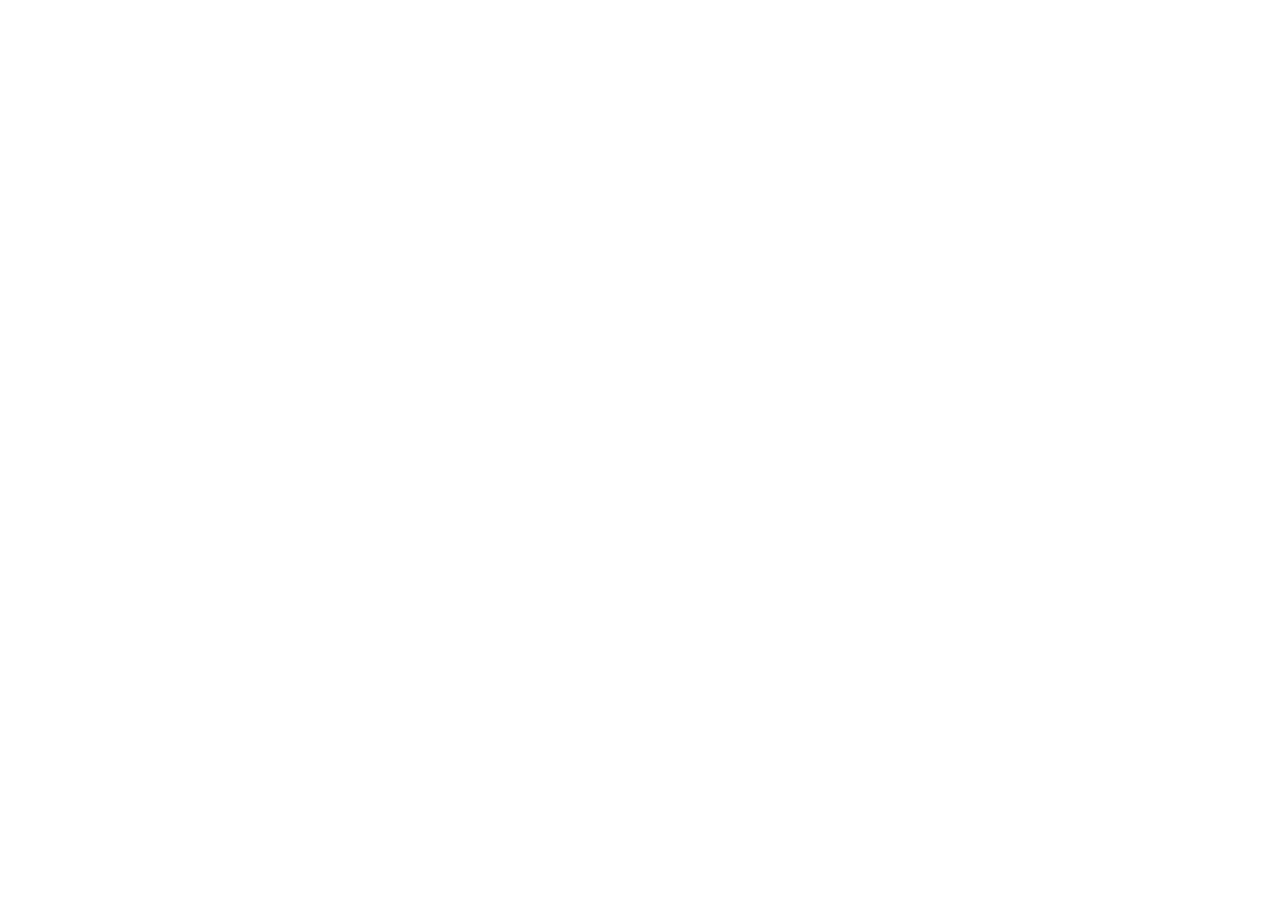
==== index.html @ 385f7513 "initial shotchart outline" ====
<!DOCTYPE html>
<html>

<head>

	<title>d3-shot-chart</title>

	<link rel="stylesheet" type="text/css" href="index.css">

</head>

<body>

	<!-- Center shot chart inside the containe -->
	<div class="container">
		<div class="shotchart"></div>	
	</div>


	<!-- d3.js -->
	<script src="https://d3js.org/d3.v5.min.js"></script>
	<script src="d3-shot-chart.js"></script>

	<!-- <script>
		draw_court(600);
	</script> -->


</body>

</html>
---- index.css ----
body, html {
	height: 100%;
}

.container {
	height: 100%;
	display: flex;
	flex-direction: column;
	align-items: center;
	justify-content: center;
}
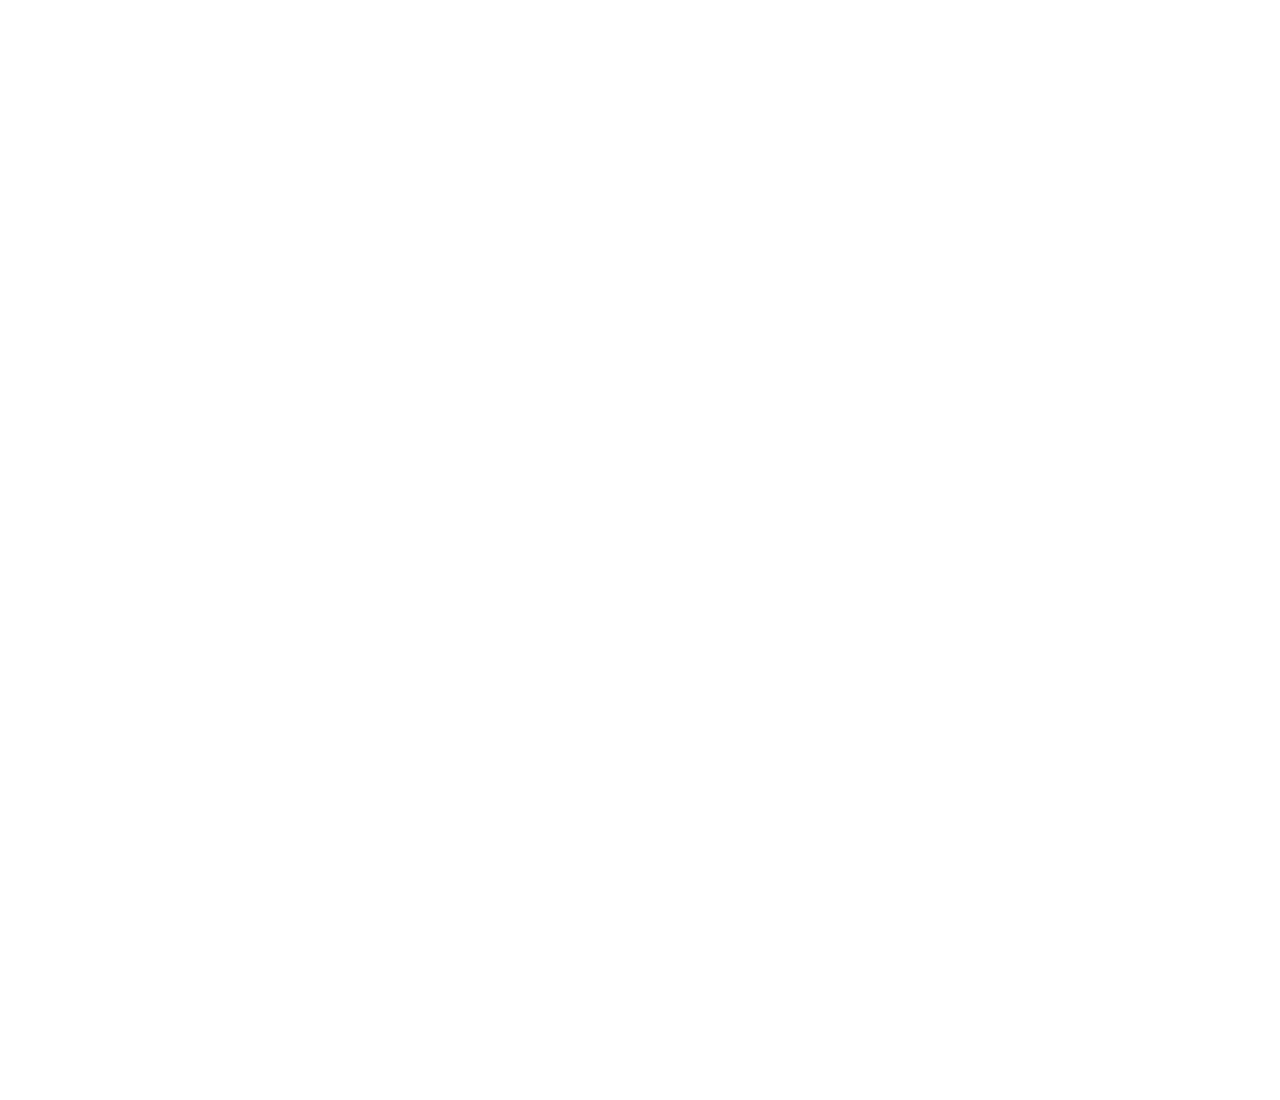
==== commit 82c31cea: "ncaa mens court complete" ====
--- a/index.html
+++ b/index.html
@@ -13,7 +13,8 @@
 
 	<!-- Center shot chart inside the containe -->
 	<div class="container">
-		<div class="shotchart"></div>	
+		<div class="shotchart-border"></div>	
+		<div class="shotchart-no-border"></div>	
 	</div>
 
 
@@ -21,10 +22,24 @@
 	<script src="https://d3js.org/d3.v5.min.js"></script>
 	<script src="d3-shot-chart.js"></script>
 
-	<!-- <script>
-		draw_court(600);
-	</script> -->
+	<script>
+		 // draw the court. currently width set at 600
+		var courtDiv1 = d3.select(".shotchart-border");
+		var courtSVG1 = courtDiv1.append("svg")
+						.attr("width", WIDTH)
+						.attr("height", HEIGHT);
 
+		var courtDiv2 = d3.select(".shotchart-no-border");
+		var courtSVG2 = courtDiv2.append("svg")
+						.attr("width", WIDTH)
+						.attr("height", HEIGHT);
+
+
+		// draw court with and without border
+		draw_mens_ncaa(courtSVG1);
+		draw_mens_ncaa(courtSVG2, false);
+
+	</script>
 
 </body>
 
--- a/index.css
+++ b/index.css
@@ -5,7 +5,8 @@
 .container {
 	height: 100%;
 	display: flex;
-	flex-direction: column;
+	flex-direction: row;
 	align-items: center;
-	justify-content: center;
+	justify-content: space-between;
+	margin: 200px 200px auto;
 }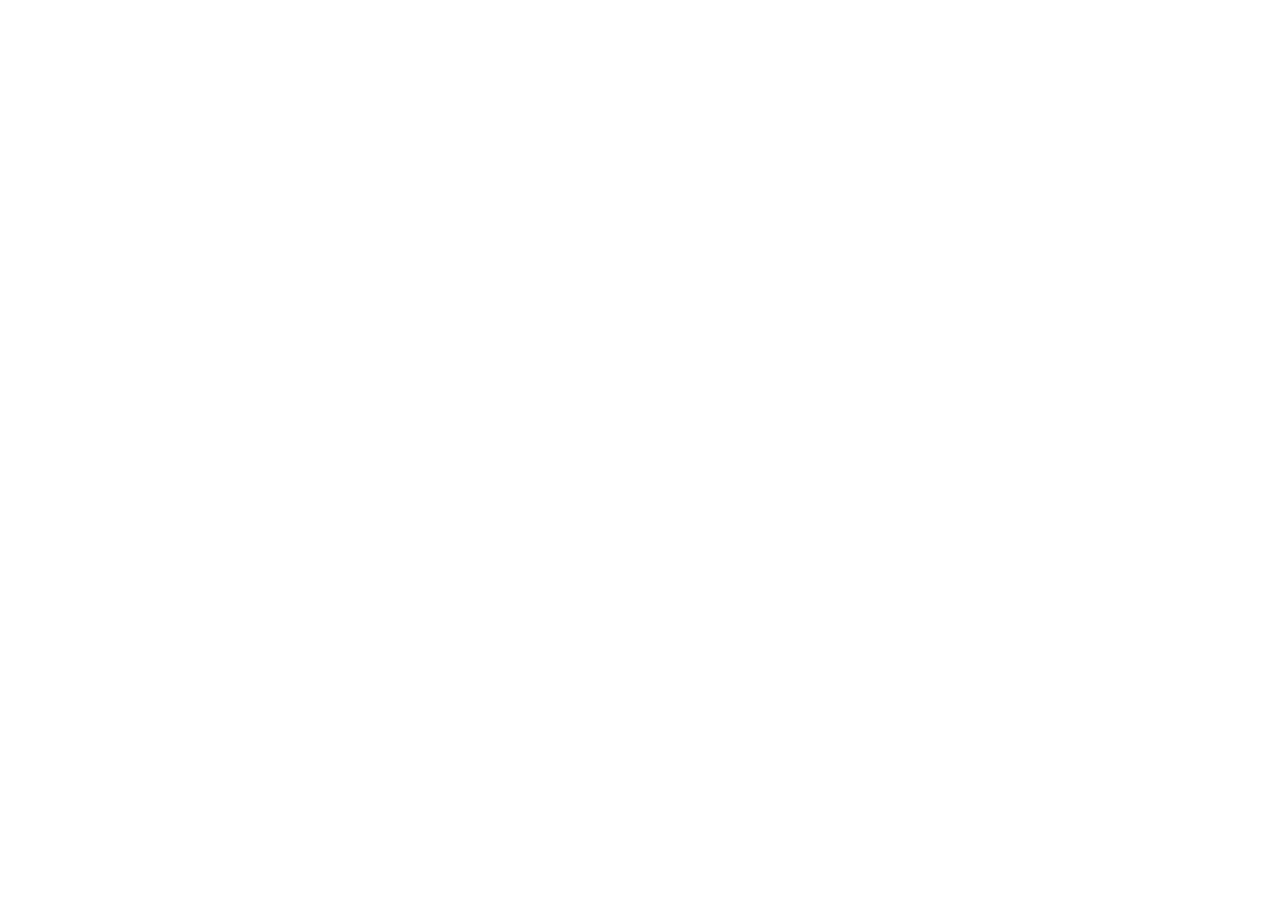
==== commit 330b6a33: "shot recording functionality" ====
--- a/index.html
+++ b/index.html
@@ -6,6 +6,8 @@
 	<title>d3-shot-chart</title>
 
 	<link rel="stylesheet" type="text/css" href="index.css">
+		<link rel="stylesheet" type="text/css" href="shots.css">
+
 
 </head>
 
@@ -13,32 +15,30 @@
 
 	<!-- Center shot chart inside the containe -->
 	<div class="container">
-		<div class="shotchart-border"></div>	
-		<div class="shotchart-no-border"></div>	
+		<div class="shotchart"></div>	
 	</div>
 
 
 	<!-- d3.js -->
 	<script src="https://d3js.org/d3.v5.min.js"></script>
 	<script src="d3-shot-chart.js"></script>
+	<script src="shots.js"></script>
 
 	<script>
+
 		 // draw the court. currently width set at 600
-		var courtDiv1 = d3.select(".shotchart-border");
-		var courtSVG1 = courtDiv1.append("svg")
-						.attr("width", WIDTH)
-						.attr("height", HEIGHT);
-
-		var courtDiv2 = d3.select(".shotchart-no-border");
-		var courtSVG2 = courtDiv2.append("svg")
+		var courtDiv = d3.select(".shotchart");
+		var courtSVG = courtDiv.append("svg")
 						.attr("width", WIDTH)
 						.attr("height", HEIGHT);
 
 
-		// draw court with and without border
-		draw_mens_ncaa(courtSVG1);
-		draw_mens_ncaa(courtSVG2, false);
 
+		// draw court with aborder
+		draw_mens_ncaa(courtSVG);
+
+		// register shots when clicked.
+		register_shots(courtSVG, WIDTH, HEIGHT);
 	</script>
 
 </body>
--- a/index.css
+++ b/index.css
@@ -5,8 +5,7 @@
 .container {
 	height: 100%;
 	display: flex;
-	flex-direction: row;
+	flex-direction: column;
 	align-items: center;
-	justify-content: space-between;
-	margin: 200px 200px auto;
+	justify-content: center;
 }--- a/shots.css
+++ b/shots.css
@@ -0,0 +1,9 @@
+.made-shot {
+	fill: green;
+	stroke: green;
+}
+
+.miss-shot {
+	fill: red;
+	stroke: red;
+}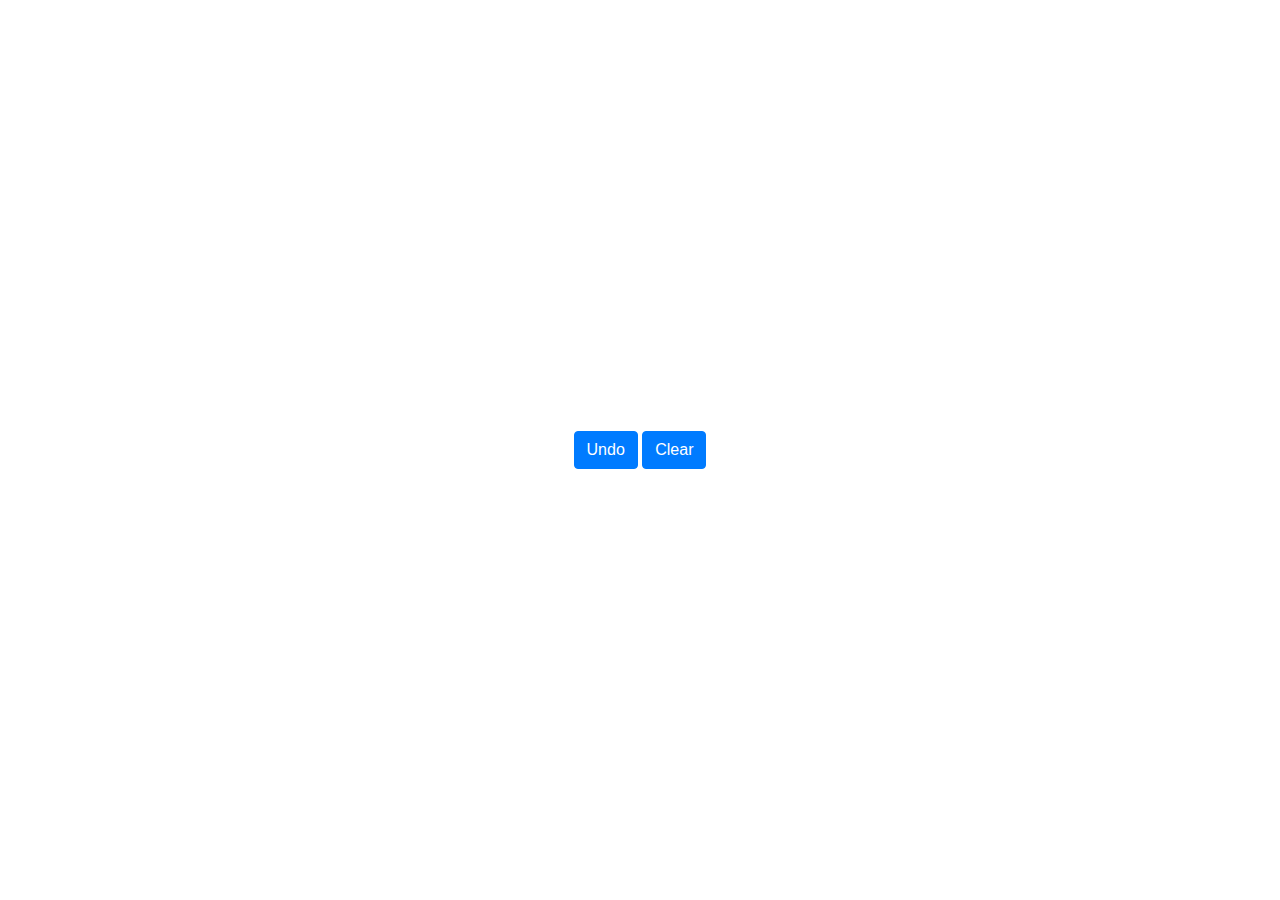
==== commit e499ad0f: "undo and clear shot buttons added" ====
--- a/index.html
+++ b/index.html
@@ -6,7 +6,9 @@
 	<title>d3-shot-chart</title>
 
 	<link rel="stylesheet" type="text/css" href="index.css">
-		<link rel="stylesheet" type="text/css" href="shots.css">
+	<link rel="stylesheet" type="text/css" href="shots.css">
+	<link rel="stylesheet" href="https://stackpath.bootstrapcdn.com/bootstrap/4.4.1/css/bootstrap.min.css" integrity="sha384-Vkoo8x4CGsO3+Hhxv8T/Q5PaXtkKtu6ug5TOeNV6gBiFeWPGFN9MuhOf23Q9Ifjh" crossorigin="anonymous">
+
 
 
 </head>
@@ -15,7 +17,11 @@
 
 	<!-- Center shot chart inside the containe -->
 	<div class="container">
-		<div class="shotchart"></div>	
+		<div class="shotchart-controls">
+			<button type="button" class="btn btn-primary" onclick="undo_shot()">Undo</button>
+			<button type="button" class="btn btn-primary" onclick="clear_shots()">Clear</button>
+		</div>
+		<div class="shotchart"></div>
 	</div>
 
 
@@ -26,19 +32,12 @@
 
 	<script>
 
-		 // draw the court. currently width set at 600
-		var courtDiv = d3.select(".shotchart");
-		var courtSVG = courtDiv.append("svg")
-						.attr("width", WIDTH)
-						.attr("height", HEIGHT);
+		// draw court with specified width
+		draw_mens_ncaa(600);
 
+		var court = d3.select("svg");
+		register_shots(court);
 
-
-		// draw court with aborder
-		draw_mens_ncaa(courtSVG);
-
-		// register shots when clicked.
-		register_shots(courtSVG, WIDTH, HEIGHT);
 	</script>
 
 </body>
--- a/index.css
+++ b/index.css
@@ -8,4 +8,8 @@
 	flex-direction: column;
 	align-items: center;
 	justify-content: center;
+}
+
+.shotchart-controls {
+	margin: 5px;
 }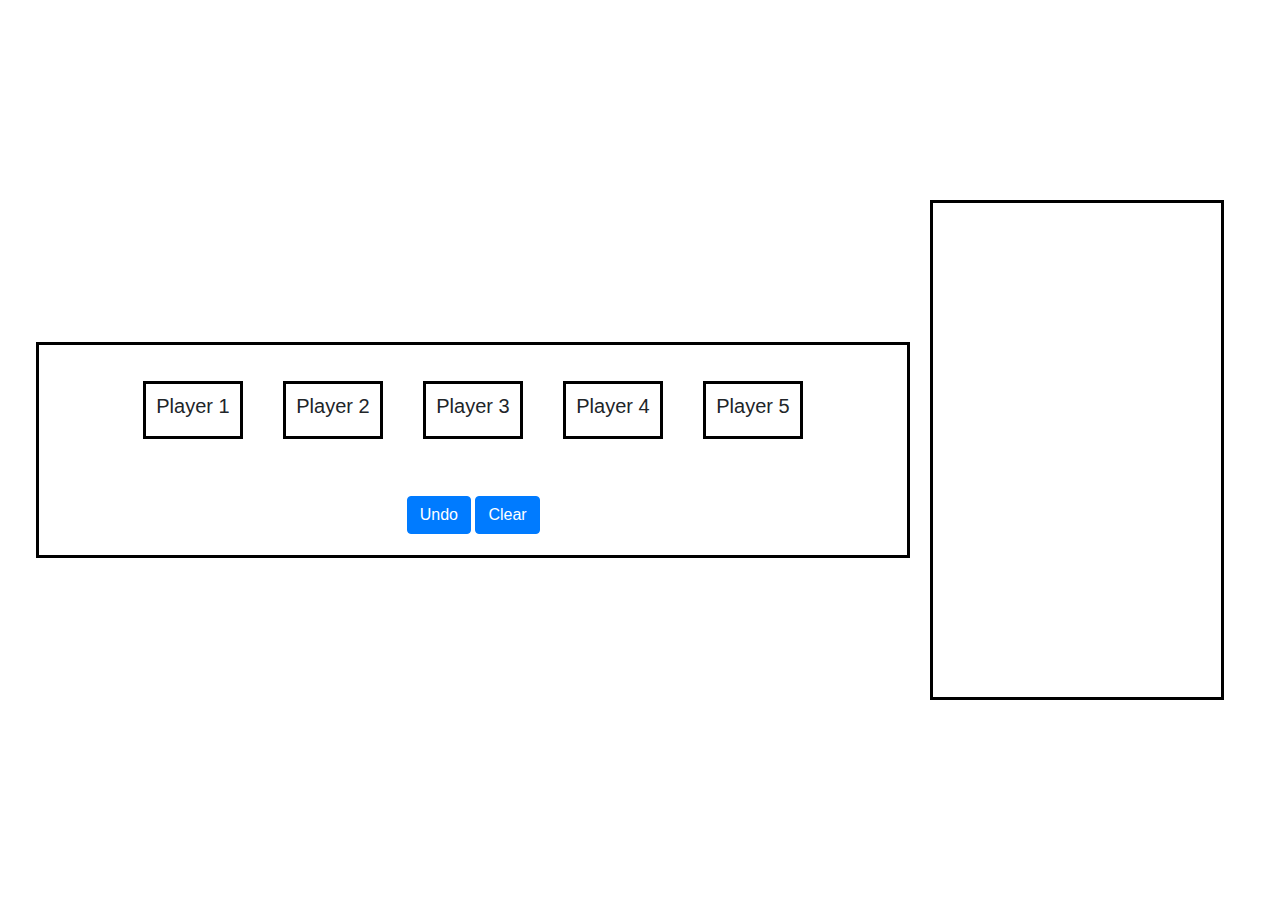
==== commit 86eeaaee: "player shot recording" ====
--- a/index.html
+++ b/index.html
@@ -14,21 +14,59 @@
 </head>
 
 <body>
+	<div class='container'>
 
-	<!-- Center shot chart inside the containe -->
-	<div class="container">
-		<div class="shotchart-controls">
-			<button type="button" class="btn btn-primary" onclick="undo_shot()">Undo</button>
-			<button type="button" class="btn btn-primary" onclick="clear_shots()">Clear</button>
+		<div class='player-container p-3'>
+			<div class="player-card" onclick="player_clicked(this);">
+				<div>
+					<h5 class="name">Player 1</h5>
+				</div>
+			</div>
+			<div class="player-card" onclick="player_clicked(this);">
+				<div>
+					<h5 class="name">Player 2</h5>
+				</div>
+			</div>
+			<div class="player-card" onclick="player_clicked(this);">
+				<div>
+					<h5 class="name">Player 3</h5>
+				</div>
+			</div>
+			<div class="player-card" onclick="player_clicked(this);">
+				<div>
+					<h5 class="name">Player 4</h5>
+				</div>
+			</div>
+			<div class="player-card" onclick="player_clicked(this);">
+				<div>
+					<h5 class="name">Player 5</h5>
+				</div>
+			</div>
 		</div>
 		<div class="shotchart"></div>
+		<div class="shot-container p-3">
+			<div class="shotchart-controls">
+				<button type="button" class="btn btn-primary" onclick="undo_shot()">Undo</button>
+				<button type="button" class="btn btn-primary" onclick="clear_shots()">Clear</button>
+			</div>
+		</div>
+
 	</div>
 
+	<div class="container2">
+<!-- 		<p class="shot-record">player 1 shot 3</p>
+		<p class="shot-record">player 2 shot 4</p>
+		<p class="shot-record">player 3 shot 6</p> -->
+	</div>
 
 	<!-- d3.js -->
 	<script src="https://d3js.org/d3.v5.min.js"></script>
 	<script src="d3-shot-chart.js"></script>
+	<!-- <script src="players.js"></script> -->
 	<script src="shots.js"></script>
+
+	<!-- jquery -->
+	<script src="https://ajax.googleapis.com/ajax/libs/jquery/3.5.1/jquery.min.js"></script>
 
 	<script>
 
--- a/index.css
+++ b/index.css
@@ -1,8 +1,45 @@
 body, html {
 	height: 100%;
+	display: flex;
+	flex-direction: row;
+	align-items: center;
+	justify-content: center;
 }
 
 .container {
+	/*height: 75%;*/
+	/*margin: 10px;*/
+	display: flex;
+	flex-direction: column;
+	align-items: center;
+	justify-content: center;
+	border: solid 3px black;
+}
+
+.container2 {
+	/*margin: 10px;*/
+	padding: 10px;
+	border: solid black 3px;
+	margin: 20px;
+	height: 500px;
+	width: 400px;
+	display: flex;
+	flex-direction: column;
+	align-items: left;
+	justify-content: top;
+}
+
+.player-container {
+	/*height: 100%;*/
+	/*background: #DCDCDC;*/
+	display: flex;
+	flex-direction: row;
+	align-items: center;
+	justify-content: space-between;
+	/*padding: 5px 5px 5px 5px;*/
+}
+
+.shot-container {
 	height: 100%;
 	display: flex;
 	flex-direction: column;
@@ -10,6 +47,32 @@
 	justify-content: center;
 }
 
+.court-svg {
+	/*background: #DCDCDC;*/
+	/*border: solid 3px black;*/
+}
+
 .shotchart-controls {
 	margin: 5px;
-}+	/*background-color: gray;*/
+}
+
+.player-card {
+	width: 100px;
+	border: solid 3px black;
+	padding: 10px;
+	margin: 20px;
+
+}
+
+.player-card-clicked {
+	width: 100px;
+	border: solid 3px black;
+	padding: 10px;
+	margin: 20px;
+	background-color: yellow;
+}
+
+.player-card:hover {
+	background-color: #DCDCDC;
+}
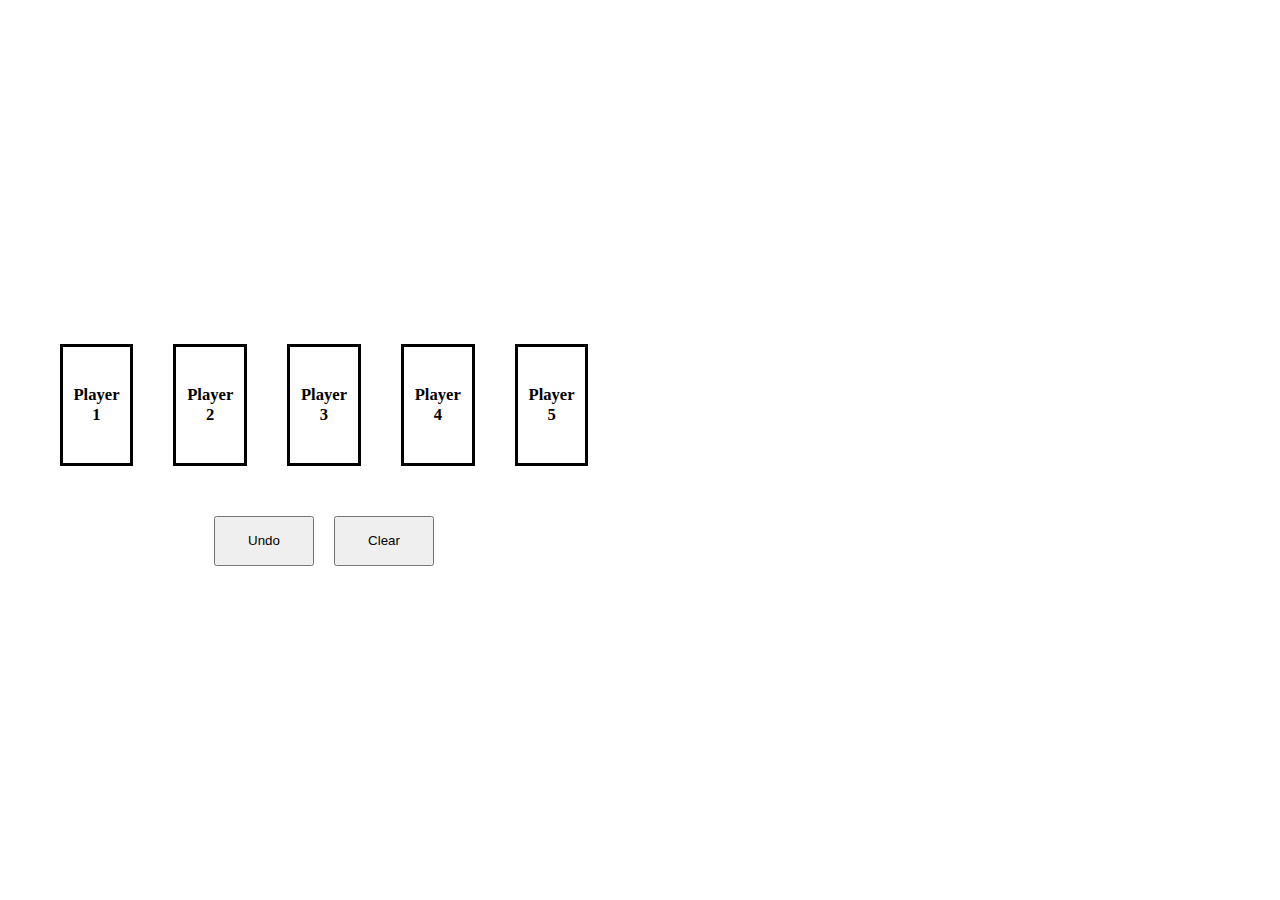
==== commit 78c5e009: "removed bootstrap" ====
--- a/index.html
+++ b/index.html
@@ -1,22 +1,14 @@
 <!DOCTYPE html>
 <html>
-
 <head>
-
-	<title>d3-shot-chart</title>
-
+	<title></title>
 	<link rel="stylesheet" type="text/css" href="index.css">
 	<link rel="stylesheet" type="text/css" href="shots.css">
-	<link rel="stylesheet" href="https://stackpath.bootstrapcdn.com/bootstrap/4.4.1/css/bootstrap.min.css" integrity="sha384-Vkoo8x4CGsO3+Hhxv8T/Q5PaXtkKtu6ug5TOeNV6gBiFeWPGFN9MuhOf23Q9Ifjh" crossorigin="anonymous">
+</head>
+<body>
 
-
-
-</head>
-
-<body>
-	<div class='container'>
-
-		<div class='player-container p-3'>
+	<div class="left-container">
+		<div class="player-buttons">
 			<div class="player-card" onclick="player_clicked(this);">
 				<div>
 					<h5 class="name">Player 1</h5>
@@ -44,29 +36,19 @@
 			</div>
 		</div>
 		<div class="shotchart"></div>
-		<div class="shot-container p-3">
-			<div class="shotchart-controls">
-				<button type="button" class="btn btn-primary" onclick="undo_shot()">Undo</button>
-				<button type="button" class="btn btn-primary" onclick="clear_shots()">Clear</button>
-			</div>
+		<div class="shot-buttons">
+			<button type="button" class="button" onclick="undo_shot()">Undo</button>
+			<button type="button" class="button" onclick="clear_shots()">Clear</button>
 		</div>
-
+	</div>
+	<div class="right-container">
+		<table class="play-by-play">
+		</table>
 	</div>
 
-	<div class="container2">
-<!-- 		<p class="shot-record">player 1 shot 3</p>
-		<p class="shot-record">player 2 shot 4</p>
-		<p class="shot-record">player 3 shot 6</p> -->
-	</div>
-
-	<!-- d3.js -->
 	<script src="https://d3js.org/d3.v5.min.js"></script>
 	<script src="d3-shot-chart.js"></script>
-	<!-- <script src="players.js"></script> -->
 	<script src="shots.js"></script>
-
-	<!-- jquery -->
-	<script src="https://ajax.googleapis.com/ajax/libs/jquery/3.5.1/jquery.min.js"></script>
 
 	<script>
 
@@ -79,5 +61,4 @@
 	</script>
 
 </body>
-
 </html>--- a/index.css
+++ b/index.css
@@ -1,63 +1,60 @@
 body, html {
 	height: 100%;
+	width: 100%;
 	display: flex;
 	flex-direction: row;
 	align-items: center;
 	justify-content: center;
 }
 
-.container {
-	/*height: 75%;*/
-	/*margin: 10px;*/
+.left-container {
+	height: 100%;
+	width: 50%;
 	display: flex;
 	flex-direction: column;
+	justify-content: center;
 	align-items: center;
-	justify-content: center;
-	border: solid 3px black;
 }
 
-.container2 {
-	/*margin: 10px;*/
-	padding: 10px;
-	border: solid black 3px;
-	margin: 20px;
-	height: 500px;
-	width: 400px;
+.right-container {
+	height: 100%;
+	width: 50%;
 	display: flex;
 	flex-direction: column;
-	align-items: left;
-	justify-content: top;
+	justify-content: center;
+	align-items: center;
 }
 
-.player-container {
-	/*height: 100%;*/
-	/*background: #DCDCDC;*/
+.player-buttons {
 	display: flex;
 	flex-direction: row;
 	align-items: center;
 	justify-content: space-between;
-	/*padding: 5px 5px 5px 5px;*/
+	width: 90%;
+	margin: 10px;
 }
 
-.shot-container {
-	height: 100%;
+.shot-buttons {
 	display: flex;
-	flex-direction: column;
+	flex-direction: row;
 	align-items: center;
 	justify-content: center;
+	margin: 10px;
 }
 
-.court-svg {
-	/*background: #DCDCDC;*/
-	/*border: solid 3px black;*/
+.button {
+	width: 100px;
+	height: 50px;
+	margin: 10px;
 }
 
-.shotchart-controls {
-	margin: 5px;
-	/*background-color: gray;*/
+.button:hover {
+	background-color: darkgrey;
 }
 
 .player-card {
+	text-align: center;
+	font-size: 20px;
 	width: 100px;
 	border: solid 3px black;
 	padding: 10px;
@@ -66,6 +63,8 @@
 }
 
 .player-card-clicked {
+	text-align: center;
+	font-size: 20px;
 	width: 100px;
 	border: solid 3px black;
 	padding: 10px;
@@ -76,3 +75,18 @@
 .player-card:hover {
 	background-color: #DCDCDC;
 }
+
+.play-by-play {
+	/*border: solid black 3px;*/
+	background-color: #DCDCDC;
+	width: 50%;
+	/*height: 50%;*/
+}
+
+.play-entry {
+	width: 100%;
+	height: 40px;
+	margin: 5px;
+	padding-left: 20px;
+	background-color: white;
+}